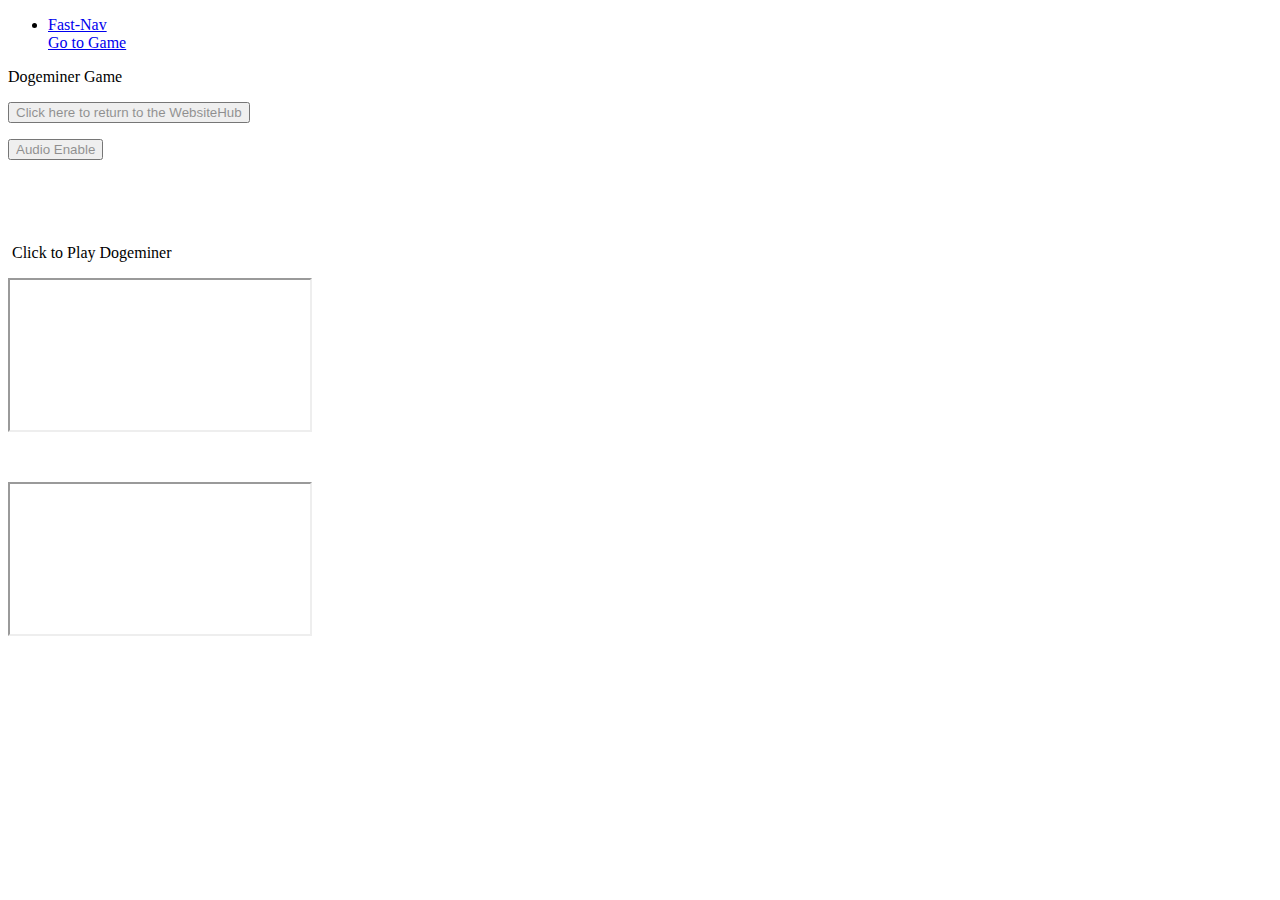
==== indexdoge.html @ bdd38d12 "Add files via upload" ====
<!DOCTYPE html>
<html lang="en">
<meta charset="UTF-8">
<link rel="shortcut icon" href="Audio+/Icon02/favicon.ico" type="image/x-icon">
<link rel="icon" href="Audio+/Icon02/favicon.ico" type="image/x-icon">
<link rel="apple-touch-icon" sizes="57x57" href="Audio+/Icon02/apple-icon-57x57.png">
<link rel="apple-touch-icon" sizes="60x60" href="Audio+/Icon02/apple-icon-60x60.png">
<link rel="apple-touch-icon" sizes="72x72" href="Audio+/Icon02/apple-icon-72x72.png">
<link rel="apple-touch-icon" sizes="76x76" href="Audio+/Icon02/apple-icon-76x76.png">
<link rel="apple-touch-icon" sizes="114x114" href="Audio+/Icon02/apple-icon-114x114.png">
<link rel="apple-touch-icon" sizes="120x120" href="Audio+/Icon02/apple-icon-120x120.png">
<link rel="apple-touch-icon" sizes="144x144" href="Audio+/Icon02/apple-icon-144x144.png">
<link rel="apple-touch-icon" sizes="152x152" href="Audio+/Icon02/apple-icon-152x152.png">
<link rel="apple-touch-icon" sizes="180x180" href="Audio+/Icon02/apple-icon-180x180.png">
<link rel="icon" type="image/png" sizes="192x192" href="Audio+/Icon02/android-icon-192x192.png">
<link rel="icon" type="image/png" sizes="32x32" href="Audio+/Icon02/favicon-32x32.png">
<link rel="icon" type="image/png" sizes="96x96" href="Audio+/Icon02/favicon-96x96.png">
<link rel="icon" type="image/png" sizes="16x16" href="Audio+/Icon02/favicon-16x16.png">
<link rel="manifest" href="Audio+/Icon02/manifest.json">
<meta name="msapplication-TileColor" content="#ffffff">
<meta name="msapplication-TileImage" content="Audio+/Icon02/ms-icon-144x144.png">
<meta name="theme-color" content="#ffffff">
<title>DEPUTY FL4K's Dogeminer Port</title>
<meta name="viewport" content="initial-scale=1.0, width=device-width, height=device-height">
<link rel="stylesheet" href="css/stylesDOGE.css" type="text/css" charset="utf-8" />
<link rel="stylesheet" href="css/DOGEBG.css" type="text/css" charset="utf-8" />
<link rel="stylesheet" href="css/reload.css" type="text/css" charset="utf-8" />
<style>
</style>
<script src="javascript/Script2.js">
</script>
<ul>
<li class="dropdown">
<a href="javascript:void(0)" class="dropbtn">Fast-Nav</a>
<div class="dropdown-content">
<a href="#game">Go to Game</a>
</div>
</li>
</ul>
<body>
<audio id="myaudio" src="Audio+/hover/LEGENDARY.ogg"></audio>
<div class="background">
<div class="transbox">
<h00>Dogeminer Game</h00></div>
</div>
<p>
<button class="GFG" onmouseover="playMusic2()" onclick="window.location.href = 'Main.html';"><span style="opacity: 0.4">Click here to return to the WebsiteHub</span></button>
</p>
<p>
<button class="GFG" onmouseover="playMusic2()" onclick="playMusic()"><span style="opacity: 0.4">Audio Enable</span></button>
</p>
<p>᠎ </p>
<div class="background">
<div class="transbox">
<a id="game">᠎<p>᠎<h01> ᠎Click to Play Dogeminer᠎ </h01></p></a>
</div>
</div>
<div class="background">
<div class="transbox2">
<div id="iframe_container" class="iframe-container">
<iframe id="IMG1" name="IFRAME_RESPONSIVEIMG1" title="IMG1_" allow="fullscreen;" src="https://dogeminer.se" align="center" scrolling="yes" class="iframe-responsive"></iframe>
</div>
</div>
</div>
<p>᠎ </p>
<div class="background">
<div class="transbox2">
<div id="iframe_container" class="iframe-container">
<iframe id="IMG2" name="IFRAME_RESPONSIVEIMG2" title="IMG2_" allow="fullscreen;" src="https://dogeminer2.com/" align="center" scrolling="yes" class="iframe-responsive"></iframe>
</div>
</div>
</div>
<p>᠎ </p>
</body>
</html>
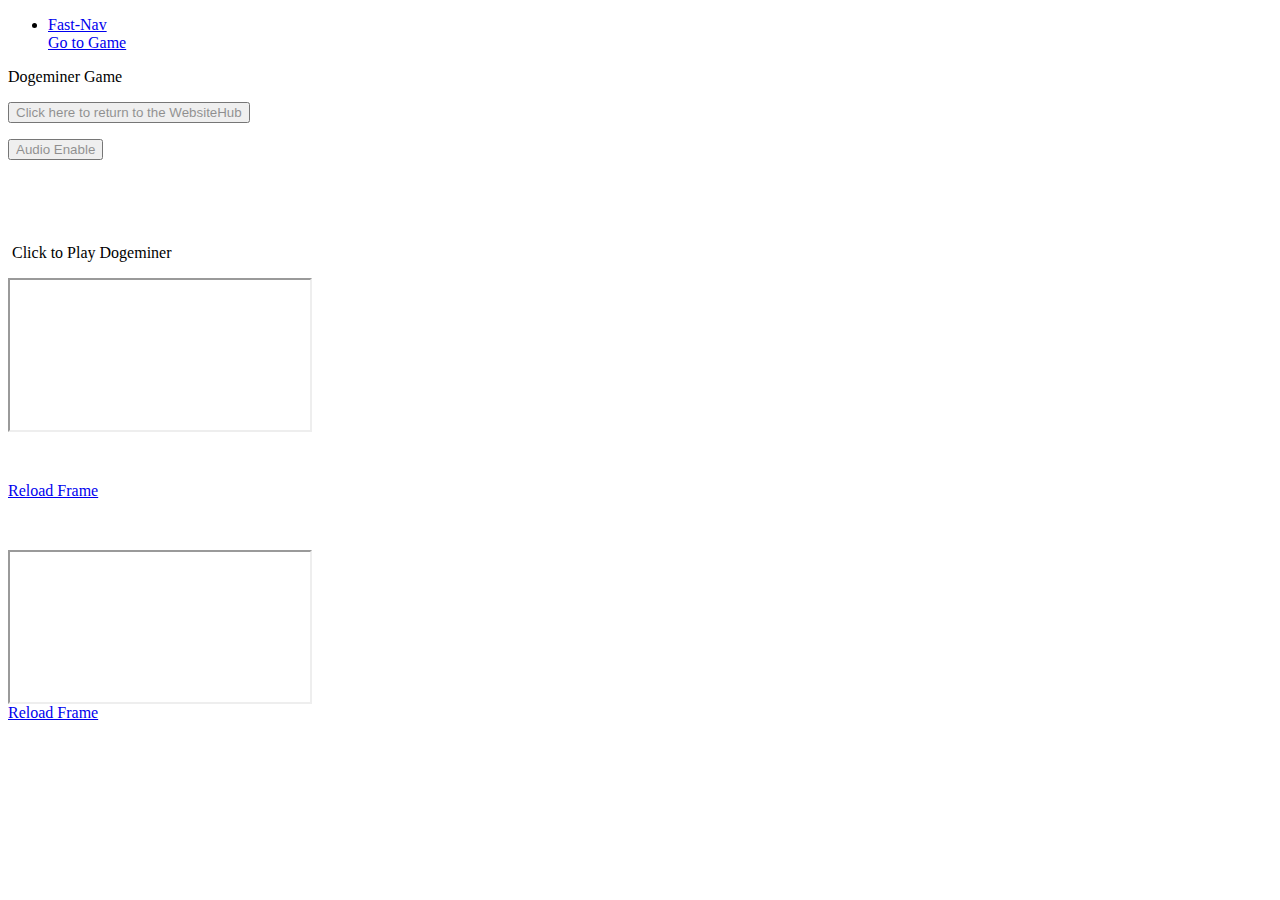
==== commit e25da0ed: "Add files via upload" ====
--- a/indexdoge.html
+++ b/indexdoge.html
@@ -63,6 +63,8 @@
 </div>
 </div>
 <p>᠎ </p>
+<a href="https://dogeminer.se" class="GFG2" target="IFRAME_RESPONSIVEIMG1">Reload Frame</a>
+<p>᠎ </p>
 <div class="background">
 <div class="transbox2">
 <div id="iframe_container" class="iframe-container">
@@ -70,6 +72,7 @@
 </div>
 </div>
 </div>
+<a href="https://dogeminer2.com/" class="GFG2" target="IFRAME_RESPONSIVEIMG2">Reload Frame</a>
 <p>᠎ </p>
 </body>
 </html>